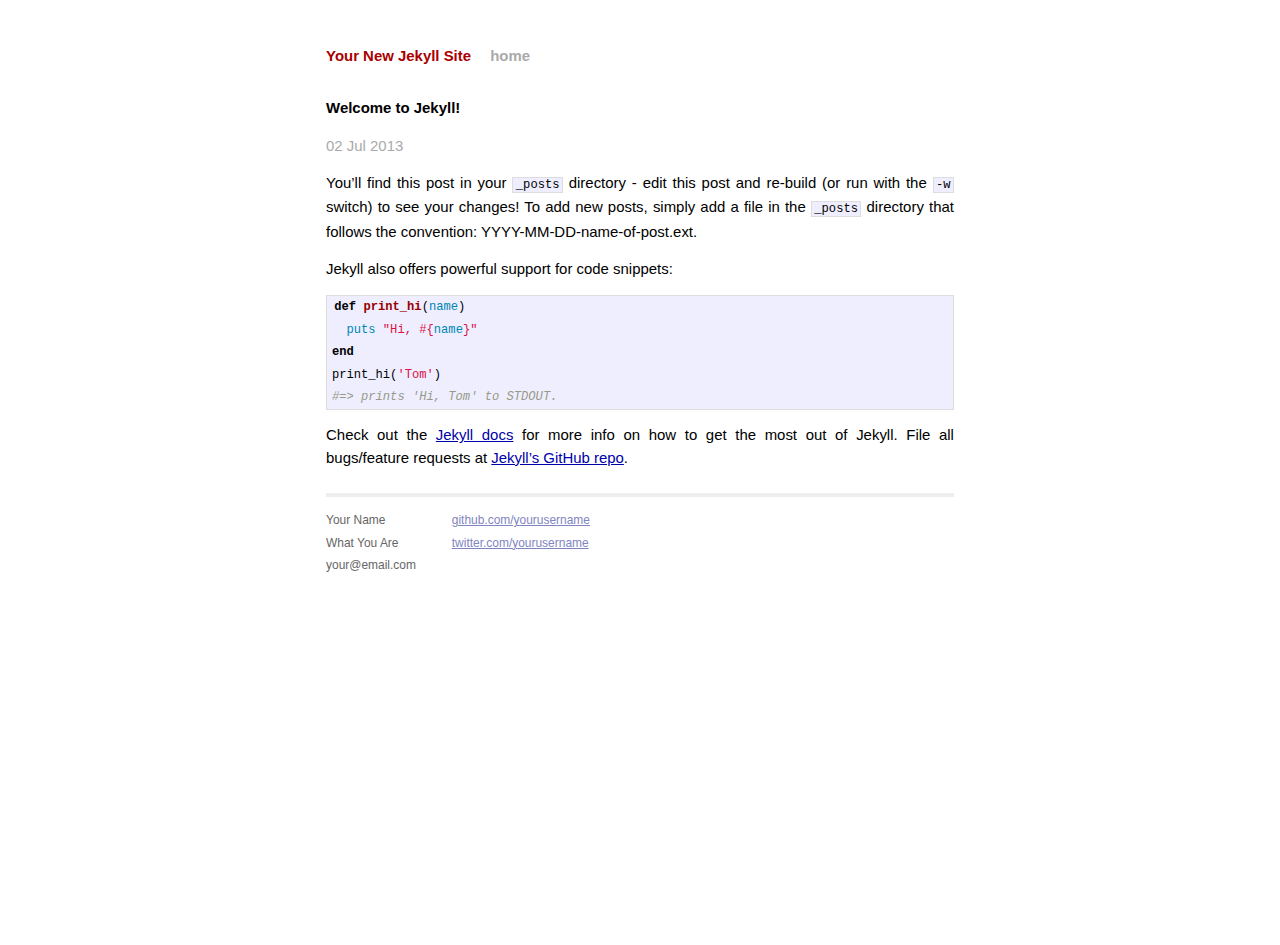
==== jekyll/update/2013/07/02/welcome-to-jekyll.html @ 121867ff "Initial Commit" ====
<!DOCTYPE html>
<html>
    <head>
        <meta charset="utf-8">
        <meta http-equiv="X-UA-Compatible" content="IE=edge,chrome=1">
        <title>Welcome to Jekyll!</title>
        <meta name="viewport" content="width=device-width">

        <!-- syntax highlighting CSS -->
        <link rel="stylesheet" href="/css/syntax.css">

        <!-- Custom CSS -->
        <link rel="stylesheet" href="/css/main.css">

    </head>
    <body>

        <div class="container">
          <div class="site">
            <div class="header">
              <h1 class="title"><a href="/">Your New Jekyll Site</a></h1>
              <a class="extra" href="/">home</a>
            </div>

                <h2>Welcome to Jekyll!</h2>
<p class="meta">02 Jul 2013</p>

<div class="post">
<p>You&#8217;ll find this post in your <code>_posts</code> directory - edit this post and re-build (or run with the <code>-w</code> switch) to see your changes! To add new posts, simply add a file in the <code>_posts</code> directory that follows the convention: YYYY-MM-DD-name-of-post.ext.</p>

<p>Jekyll also offers powerful support for code snippets:</p>
<div class='highlight'><pre><code class='ruby'><span class='k'>def</span> <span class='nf'>print_hi</span><span class='p'>(</span><span class='nb'>name</span><span class='p'>)</span>
  <span class='nb'>puts</span> <span class='s2'>&quot;Hi, </span><span class='si'>#{</span><span class='nb'>name</span><span class='si'>}</span><span class='s2'>&quot;</span>
<span class='k'>end</span>
<span class='n'>print_hi</span><span class='p'>(</span><span class='s1'>&#39;Tom&#39;</span><span class='p'>)</span>
<span class='c1'>#=&gt; prints &#39;Hi, Tom&#39; to STDOUT.</span>
</code></pre></div>
<p>Check out the <a href='http://jekyllrb.com'>Jekyll docs</a> for more info on how to get the most out of Jekyll. File all bugs/feature requests at <a href='https://github.com/mojombo/jekyll'>Jekyll&#8217;s GitHub repo</a>.</p>
</div>


            <div class="footer">
              <div class="contact">
                <p>
                  Your Name<br />
                  What You Are<br />
                  your@email.com
                </p>
              </div>
              <div class="contact">
                <p>
                  <a href="http://github.com/yourusername/">github.com/yourusername</a><br />
                  <a href="http://twitter.com/yourusername/">twitter.com/yourusername</a><br />
                </p>
              </div>
            </div>
          </div>
        </div> <!-- /container -->

    </body>
</html>
---- css/syntax.css ----
.highlight  { background: #ffffff; }
.highlight .c { color: #999988; font-style: italic } /* Comment */
.highlight .err { color: #a61717; background-color: #e3d2d2 } /* Error */
.highlight .k { font-weight: bold } /* Keyword */
.highlight .o { font-weight: bold } /* Operator */
.highlight .cm { color: #999988; font-style: italic } /* Comment.Multiline */
.highlight .cp { color: #999999; font-weight: bold } /* Comment.Preproc */
.highlight .c1 { color: #999988; font-style: italic } /* Comment.Single */
.highlight .cs { color: #999999; font-weight: bold; font-style: italic } /* Comment.Special */
.highlight .gd { color: #000000; background-color: #ffdddd } /* Generic.Deleted */
.highlight .gd .x { color: #000000; background-color: #ffaaaa } /* Generic.Deleted.Specific */
.highlight .ge { font-style: italic } /* Generic.Emph */
.highlight .gr { color: #aa0000 } /* Generic.Error */
.highlight .gh { color: #999999 } /* Generic.Heading */
.highlight .gi { color: #000000; background-color: #ddffdd } /* Generic.Inserted */
.highlight .gi .x { color: #000000; background-color: #aaffaa } /* Generic.Inserted.Specific */
.highlight .go { color: #888888 } /* Generic.Output */
.highlight .gp { color: #555555 } /* Generic.Prompt */
.highlight .gs { font-weight: bold } /* Generic.Strong */
.highlight .gu { color: #aaaaaa } /* Generic.Subheading */
.highlight .gt { color: #aa0000 } /* Generic.Traceback */
.highlight .kc { font-weight: bold } /* Keyword.Constant */
.highlight .kd { font-weight: bold } /* Keyword.Declaration */
.highlight .kp { font-weight: bold } /* Keyword.Pseudo */
.highlight .kr { font-weight: bold } /* Keyword.Reserved */
.highlight .kt { color: #445588; font-weight: bold } /* Keyword.Type */
.highlight .m { color: #009999 } /* Literal.Number */
.highlight .s { color: #d14 } /* Literal.String */
.highlight .na { color: #008080 } /* Name.Attribute */
.highlight .nb { color: #0086B3 } /* Name.Builtin */
.highlight .nc { color: #445588; font-weight: bold } /* Name.Class */
.highlight .no { color: #008080 } /* Name.Constant */
.highlight .ni { color: #800080 } /* Name.Entity */
.highlight .ne { color: #990000; font-weight: bold } /* Name.Exception */
.highlight .nf { color: #990000; font-weight: bold } /* Name.Function */
.highlight .nn { color: #555555 } /* Name.Namespace */
.highlight .nt { color: #000080 } /* Name.Tag */
.highlight .nv { color: #008080 } /* Name.Variable */
.highlight .ow { font-weight: bold } /* Operator.Word */
.highlight .w { color: #bbbbbb } /* Text.Whitespace */
.highlight .mf { color: #009999 } /* Literal.Number.Float */
.highlight .mh { color: #009999 } /* Literal.Number.Hex */
.highlight .mi { color: #009999 } /* Literal.Number.Integer */
.highlight .mo { color: #009999 } /* Literal.Number.Oct */
.highlight .sb { color: #d14 } /* Literal.String.Backtick */
.highlight .sc { color: #d14 } /* Literal.String.Char */
.highlight .sd { color: #d14 } /* Literal.String.Doc */
.highlight .s2 { color: #d14 } /* Literal.String.Double */
.highlight .se { color: #d14 } /* Literal.String.Escape */
.highlight .sh { color: #d14 } /* Literal.String.Heredoc */
.highlight .si { color: #d14 } /* Literal.String.Interpol */
.highlight .sx { color: #d14 } /* Literal.String.Other */
.highlight .sr { color: #009926 } /* Literal.String.Regex */
.highlight .s1 { color: #d14 } /* Literal.String.Single */
.highlight .ss { color: #990073 } /* Literal.String.Symbol */
.highlight .bp { color: #999999 } /* Name.Builtin.Pseudo */
.highlight .vc { color: #008080 } /* Name.Variable.Class */
.highlight .vg { color: #008080 } /* Name.Variable.Global */
.highlight .vi { color: #008080 } /* Name.Variable.Instance */
.highlight .il { color: #009999 } /* Literal.Number.Integer.Long */
---- css/main.css ----
/*****************************************************************************/
/*
/* Common
/*
/*****************************************************************************/

/* Global Reset */
* {
  margin: 0;
  padding: 0;
}

html, body { height: 100%; }

body {
  background-color: #FFF;
  font: 13.34px Helvetica, Arial, sans-serif;
  font-size: small;
  text-align: center;
}

h1, h2, h3, h4, h5, h6 {
  font-size: 100%; }

h1 { margin-bottom: 1em; }
p { margin: 1em 0; }

a         { color: #00a; }
a:hover   { color: #000; }
a:visited { color: #a0a; }

table {
  font-size: inherit;
  font: 100%;
}

/*****************************************************************************/
/*
/* Home
/*
/*****************************************************************************/
ul.posts {
  list-style-type: none;
  margin-bottom: 2em;
}

ul.posts li {
  line-height: 1.75em;
}

ul.posts span {
  color: #aaa;
  font-family: Monaco, "Courier New", monospace;
  font-size: 80%;
}

/*****************************************************************************/
/*
/* Site
/*
/*****************************************************************************/

.site {
  font-size: 115%;
  text-align: justify;
  width: 42em;
  margin: 3em auto 2em;
  line-height: 1.5em;
}

.site .header a {
  font-weight: bold;
  text-decoration: none;
}

.site .header h1.title {
  display: inline-block;
  margin-bottom: 2em;
}

.site .header h1.title a {
  color: #a00;
}

.site .header h1.title a:hover {
  color: #000;
}

.site .header a.extra {
  color: #aaa;
  margin-left: 1em;
}

.site .header a.extra:hover {
  color: #000;
}

.site .meta {
  color: #aaa;
}

.site .footer {
  font-size: 80%;
  color: #666;
  border-top: 4px solid #eee;
  margin-top: 2em;
  overflow: hidden;
}

.site .footer .contact {
  float: left;
  margin-right: 3em;
}

.site .footer .contact a {
  color: #8085C1;
}

.site .footer .rss {
  margin-top: 1.1em;
  margin-right: -.2em;
  float: right;
}

.site .footer .rss img {
  border: 0;
}

/*****************************************************************************/
/*
/* Posts
/*
/*****************************************************************************/

/* standard */
.post pre {
  border: 1px solid #ddd;
  background-color: #eef;
  padding: 0 .4em;
}

.post ul, .post ol {
  margin-left: 1.35em;
}

.post code {
  border: 1px solid #ddd;
  background-color: #eef;
  padding: 0 .2em;
}

.post pre code {
  border: none;
}

/* terminal */
.post pre.terminal {
  border: 1px solid #000;
  background-color: #333;
  color: #FFF;
}

.post pre.terminal code {
  background-color: #333;
}
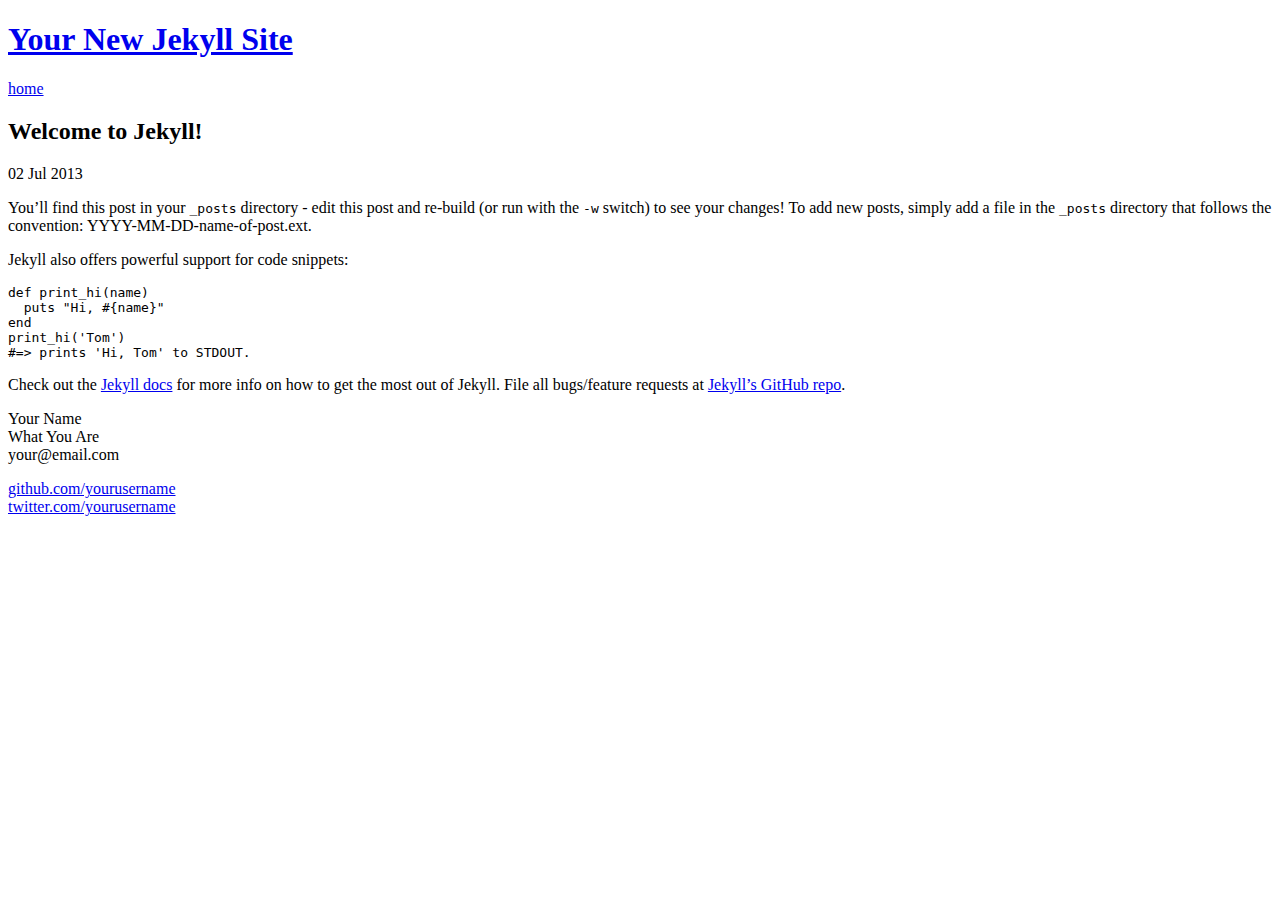
==== commit d0b76de0: "Change css path to relative" ====
--- a/jekyll/update/2013/07/02/welcome-to-jekyll.html
+++ b/jekyll/update/2013/07/02/welcome-to-jekyll.html
@@ -7,10 +7,10 @@
         <meta name="viewport" content="width=device-width">
 
         <!-- syntax highlighting CSS -->
-        <link rel="stylesheet" href="/css/syntax.css">
+        <link rel="stylesheet" href="css/syntax.css">
 
         <!-- Custom CSS -->
-        <link rel="stylesheet" href="/css/main.css">
+        <link rel="stylesheet" href="css/main.css">
 
     </head>
     <body>
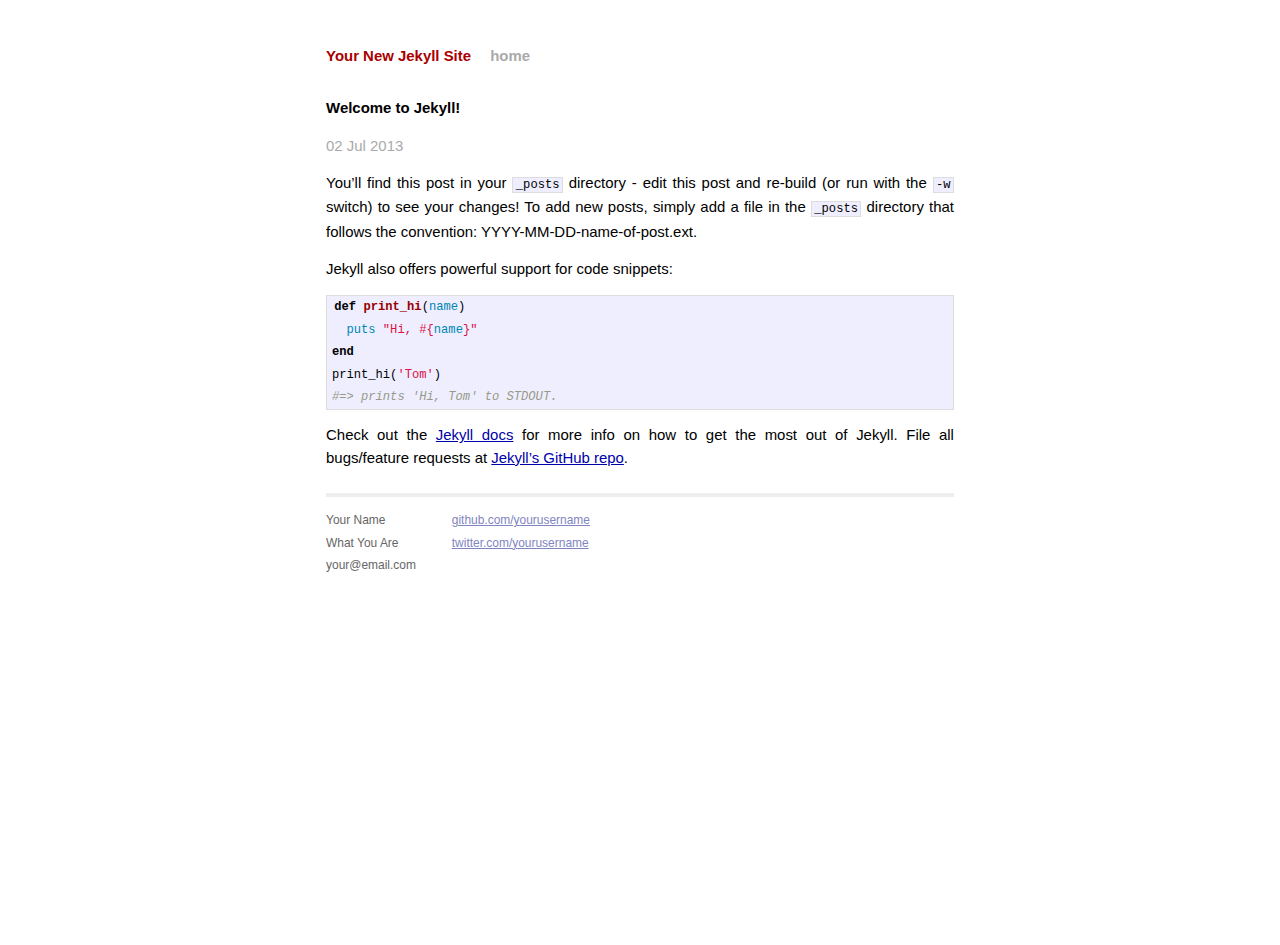
==== commit 6a3a9836: "Add relative domain fix for local files" ====
--- a/jekyll/update/2013/07/02/welcome-to-jekyll.html
+++ b/jekyll/update/2013/07/02/welcome-to-jekyll.html
@@ -7,10 +7,11 @@
         <meta name="viewport" content="width=device-width">
 
         <!-- syntax highlighting CSS -->
-        <link rel="stylesheet" href="css/syntax.css">
+        <link rel="stylesheet" href="/css/syntax.css">
+
 
         <!-- Custom CSS -->
-        <link rel="stylesheet" href="css/main.css">
+        <link rel="stylesheet" href="/css/main.css">
 
     </head>
     <body>
--- a/css/syntax.css
+++ b/css/syntax.css
@@ -0,0 +1,60 @@
+.highlight  { background: #ffffff; }
+.highlight .c { color: #999988; font-style: italic } /* Comment */
+.highlight .err { color: #a61717; background-color: #e3d2d2 } /* Error */
+.highlight .k { font-weight: bold } /* Keyword */
+.highlight .o { font-weight: bold } /* Operator */
+.highlight .cm { color: #999988; font-style: italic } /* Comment.Multiline */
+.highlight .cp { color: #999999; font-weight: bold } /* Comment.Preproc */
+.highlight .c1 { color: #999988; font-style: italic } /* Comment.Single */
+.highlight .cs { color: #999999; font-weight: bold; font-style: italic } /* Comment.Special */
+.highlight .gd { color: #000000; background-color: #ffdddd } /* Generic.Deleted */
+.highlight .gd .x { color: #000000; background-color: #ffaaaa } /* Generic.Deleted.Specific */
+.highlight .ge { font-style: italic } /* Generic.Emph */
+.highlight .gr { color: #aa0000 } /* Generic.Error */
+.highlight .gh { color: #999999 } /* Generic.Heading */
+.highlight .gi { color: #000000; background-color: #ddffdd } /* Generic.Inserted */
+.highlight .gi .x { color: #000000; background-color: #aaffaa } /* Generic.Inserted.Specific */
+.highlight .go { color: #888888 } /* Generic.Output */
+.highlight .gp { color: #555555 } /* Generic.Prompt */
+.highlight .gs { font-weight: bold } /* Generic.Strong */
+.highlight .gu { color: #aaaaaa } /* Generic.Subheading */
+.highlight .gt { color: #aa0000 } /* Generic.Traceback */
+.highlight .kc { font-weight: bold } /* Keyword.Constant */
+.highlight .kd { font-weight: bold } /* Keyword.Declaration */
+.highlight .kp { font-weight: bold } /* Keyword.Pseudo */
+.highlight .kr { font-weight: bold } /* Keyword.Reserved */
+.highlight .kt { color: #445588; font-weight: bold } /* Keyword.Type */
+.highlight .m { color: #009999 } /* Literal.Number */
+.highlight .s { color: #d14 } /* Literal.String */
+.highlight .na { color: #008080 } /* Name.Attribute */
+.highlight .nb { color: #0086B3 } /* Name.Builtin */
+.highlight .nc { color: #445588; font-weight: bold } /* Name.Class */
+.highlight .no { color: #008080 } /* Name.Constant */
+.highlight .ni { color: #800080 } /* Name.Entity */
+.highlight .ne { color: #990000; font-weight: bold } /* Name.Exception */
+.highlight .nf { color: #990000; font-weight: bold } /* Name.Function */
+.highlight .nn { color: #555555 } /* Name.Namespace */
+.highlight .nt { color: #000080 } /* Name.Tag */
+.highlight .nv { color: #008080 } /* Name.Variable */
+.highlight .ow { font-weight: bold } /* Operator.Word */
+.highlight .w { color: #bbbbbb } /* Text.Whitespace */
+.highlight .mf { color: #009999 } /* Literal.Number.Float */
+.highlight .mh { color: #009999 } /* Literal.Number.Hex */
+.highlight .mi { color: #009999 } /* Literal.Number.Integer */
+.highlight .mo { color: #009999 } /* Literal.Number.Oct */
+.highlight .sb { color: #d14 } /* Literal.String.Backtick */
+.highlight .sc { color: #d14 } /* Literal.String.Char */
+.highlight .sd { color: #d14 } /* Literal.String.Doc */
+.highlight .s2 { color: #d14 } /* Literal.String.Double */
+.highlight .se { color: #d14 } /* Literal.String.Escape */
+.highlight .sh { color: #d14 } /* Literal.String.Heredoc */
+.highlight .si { color: #d14 } /* Literal.String.Interpol */
+.highlight .sx { color: #d14 } /* Literal.String.Other */
+.highlight .sr { color: #009926 } /* Literal.String.Regex */
+.highlight .s1 { color: #d14 } /* Literal.String.Single */
+.highlight .ss { color: #990073 } /* Literal.String.Symbol */
+.highlight .bp { color: #999999 } /* Name.Builtin.Pseudo */
+.highlight .vc { color: #008080 } /* Name.Variable.Class */
+.highlight .vg { color: #008080 } /* Name.Variable.Global */
+.highlight .vi { color: #008080 } /* Name.Variable.Instance */
+.highlight .il { color: #009999 } /* Literal.Number.Integer.Long */
--- a/css/main.css
+++ b/css/main.css
@@ -0,0 +1,165 @@
+/*****************************************************************************/
+/*
+/* Common
+/*
+/*****************************************************************************/
+
+/* Global Reset */
+* {
+  margin: 0;
+  padding: 0;
+}
+
+html, body { height: 100%; }
+
+body {
+  background-color: #FFF;
+  font: 13.34px Helvetica, Arial, sans-serif;
+  font-size: small;
+  text-align: center;
+}
+
+h1, h2, h3, h4, h5, h6 {
+  font-size: 100%; }
+
+h1 { margin-bottom: 1em; }
+p { margin: 1em 0; }
+
+a         { color: #00a; }
+a:hover   { color: #000; }
+a:visited { color: #a0a; }
+
+table {
+  font-size: inherit;
+  font: 100%;
+}
+
+/*****************************************************************************/
+/*
+/* Home
+/*
+/*****************************************************************************/
+ul.posts {
+  list-style-type: none;
+  margin-bottom: 2em;
+}
+
+ul.posts li {
+  line-height: 1.75em;
+}
+
+ul.posts span {
+  color: #aaa;
+  font-family: Monaco, "Courier New", monospace;
+  font-size: 80%;
+}
+
+/*****************************************************************************/
+/*
+/* Site
+/*
+/*****************************************************************************/
+
+.site {
+  font-size: 115%;
+  text-align: justify;
+  width: 42em;
+  margin: 3em auto 2em;
+  line-height: 1.5em;
+}
+
+.site .header a {
+  font-weight: bold;
+  text-decoration: none;
+}
+
+.site .header h1.title {
+  display: inline-block;
+  margin-bottom: 2em;
+}
+
+.site .header h1.title a {
+  color: #a00;
+}
+
+.site .header h1.title a:hover {
+  color: #000;
+}
+
+.site .header a.extra {
+  color: #aaa;
+  margin-left: 1em;
+}
+
+.site .header a.extra:hover {
+  color: #000;
+}
+
+.site .meta {
+  color: #aaa;
+}
+
+.site .footer {
+  font-size: 80%;
+  color: #666;
+  border-top: 4px solid #eee;
+  margin-top: 2em;
+  overflow: hidden;
+}
+
+.site .footer .contact {
+  float: left;
+  margin-right: 3em;
+}
+
+.site .footer .contact a {
+  color: #8085C1;
+}
+
+.site .footer .rss {
+  margin-top: 1.1em;
+  margin-right: -.2em;
+  float: right;
+}
+
+.site .footer .rss img {
+  border: 0;
+}
+
+/*****************************************************************************/
+/*
+/* Posts
+/*
+/*****************************************************************************/
+
+/* standard */
+.post pre {
+  border: 1px solid #ddd;
+  background-color: #eef;
+  padding: 0 .4em;
+}
+
+.post ul, .post ol {
+  margin-left: 1.35em;
+}
+
+.post code {
+  border: 1px solid #ddd;
+  background-color: #eef;
+  padding: 0 .2em;
+}
+
+.post pre code {
+  border: none;
+}
+
+/* terminal */
+.post pre.terminal {
+  border: 1px solid #000;
+  background-color: #333;
+  color: #FFF;
+}
+
+.post pre.terminal code {
+  background-color: #333;
+}
